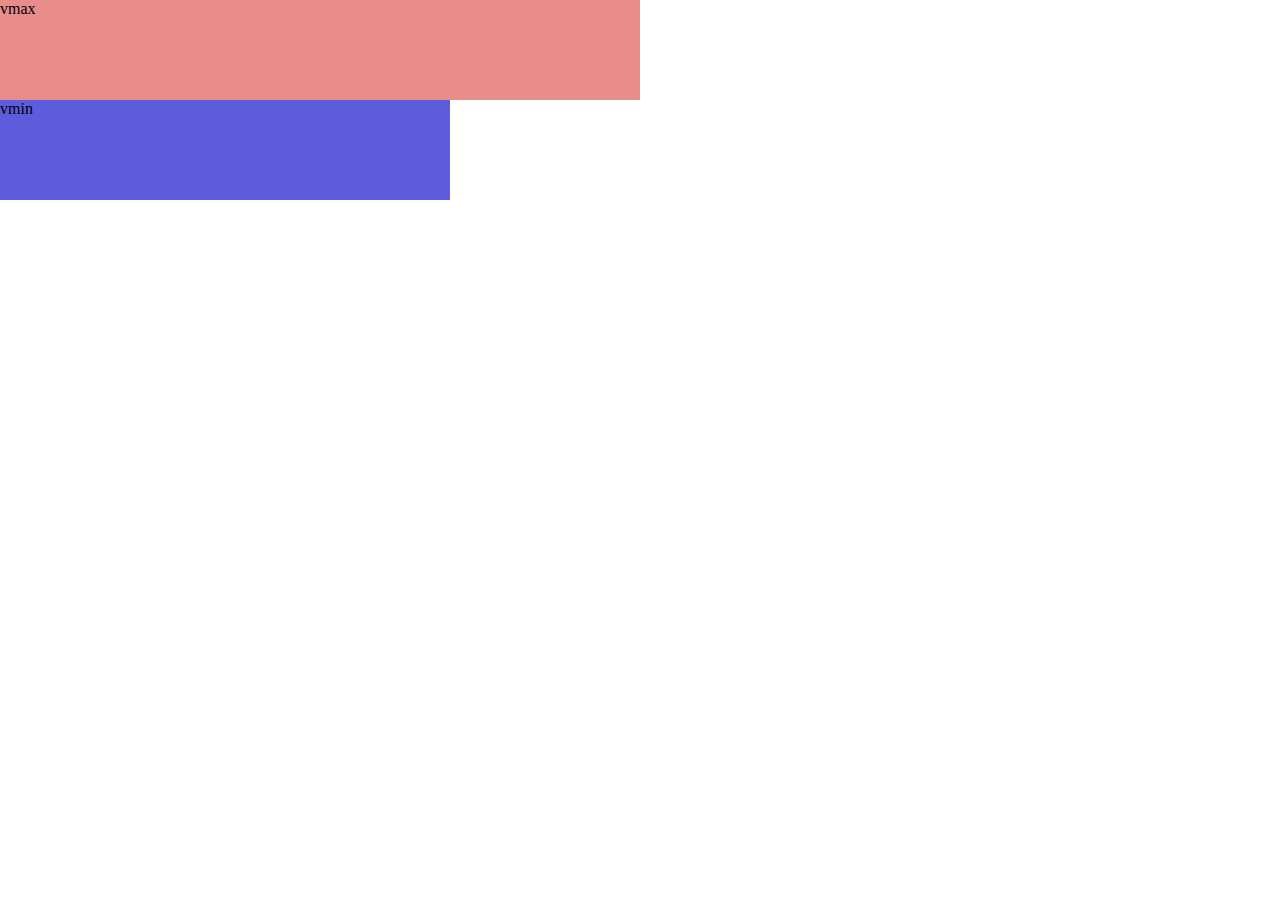
==== index2.html @ 837b09ac "vmax and vmin" ====
<!DOCTYPE html>
<html lang="en">
<head>
    <meta charset="UTF-8">
    <meta name="viewport" content="width=device-width, initial-scale=1.0">
    <link rel="stylesheet" href="./stylws2.css">
    <title>Units two</title>
</head>
<body>
    <!-- vmax -->
    <div class="vmax">vmax</div>
    <!-- vmin -->
    <div class="vmin">vmin</div>
</body>
</html>
---- stylws2.css ----
body {
    margin: 0;
}

.vmax {
    width: 50vmax;
    height: 100px;
    background-color: #e88c8c;
}

.vmin {
    width: 50vmin;
    height: 100px;
    background-color: #5c5cdd;
}
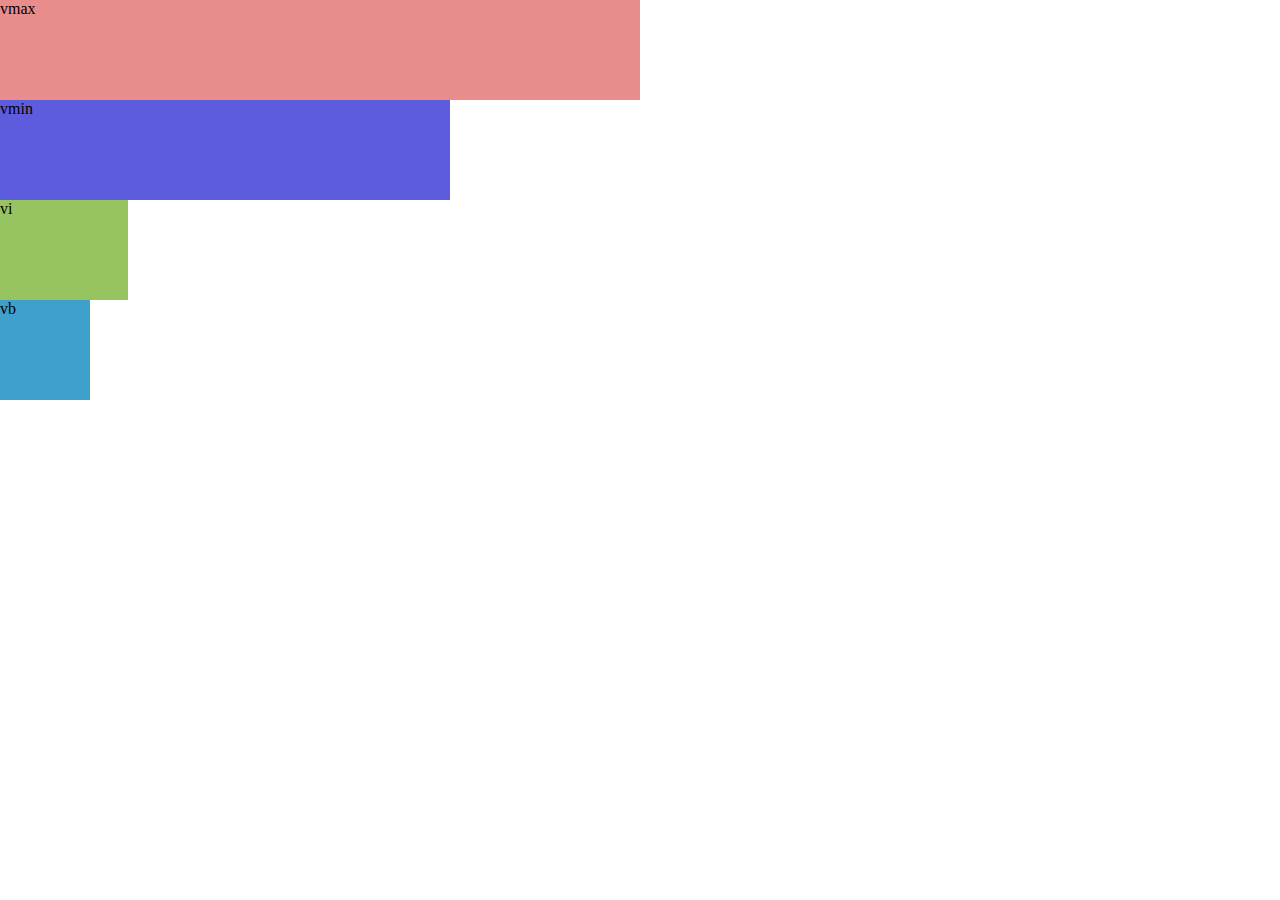
==== commit 5ef5196f: "vi and vb" ====
--- a/index2.html
+++ b/index2.html
@@ -11,5 +11,9 @@
     <div class="vmax">vmax</div>
     <!-- vmin -->
     <div class="vmin">vmin</div>
+    <!-- vi -->
+    <div class="vi">vi</div>
+    <!-- vb -->
+    <div class="vb">vb</div>
 </body>
 </html>--- a/stylws2.css
+++ b/stylws2.css
@@ -12,4 +12,16 @@
     width: 50vmin;
     height: 100px;
     background-color: #5c5cdd;
+}
+
+.vi {
+    width: 10vi;
+    height: 100px;
+    background-color: #97c361;
+}
+
+.vb {
+    width: 10vb;
+    height: 100px;
+    background-color: #40a0cc;
 }